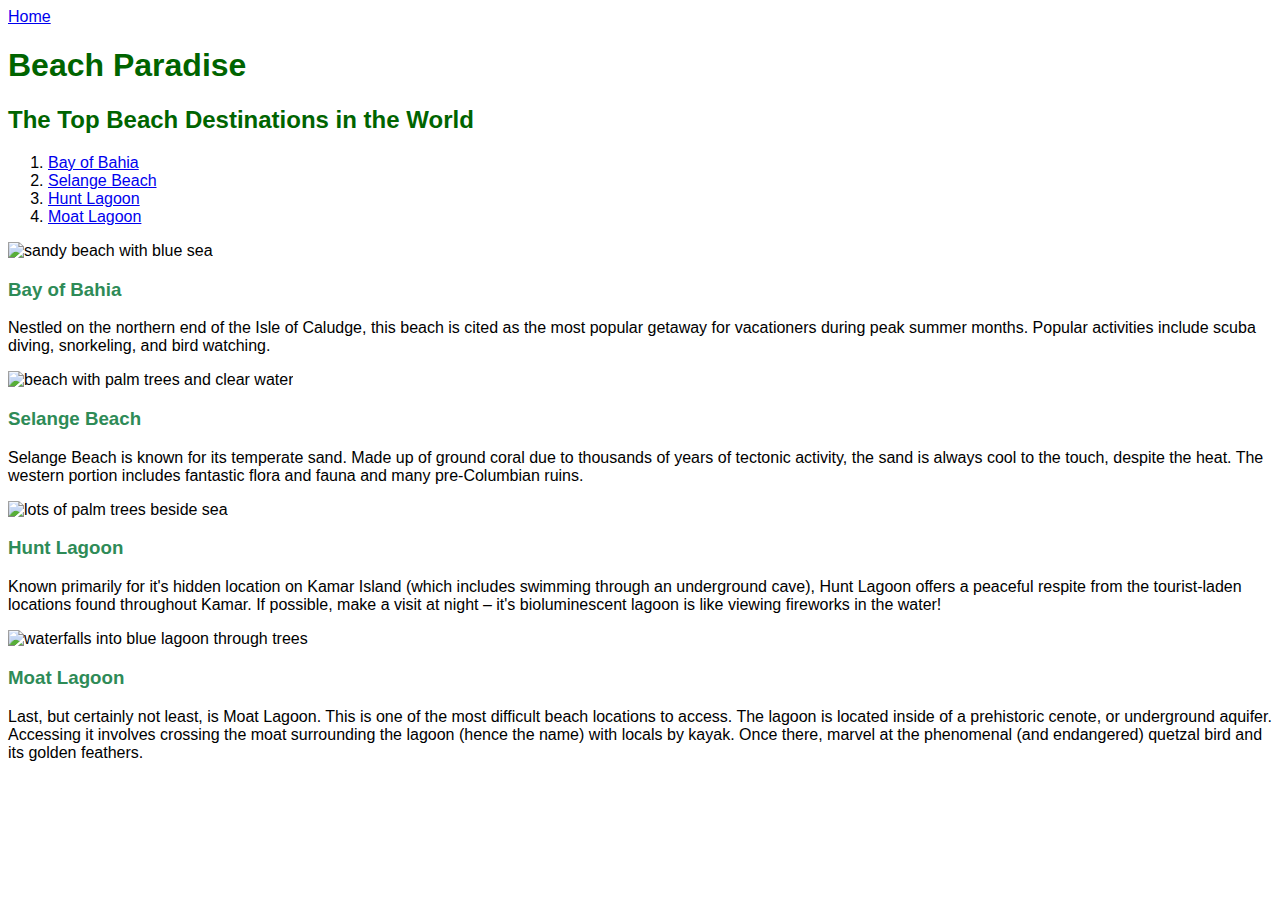
==== index.html @ 2d29b678 "First commit" ====
<!DOCTYPE html>
<html lang="en" dir="ltr">
  <head>
    <meta charset="utf-8">
    <title>Beach Paraside</title>
    <link rel="stylesheet" href="./resources/style.css" type="text/css">
  </head>
  <body>

    <!-- Navigation Bar -->
    <nav>
      <a href="./home.html">Home</a>
    </nav>


    <!-- Page Title & Sub-title -->
    <h1>Beach Paradise</h1>
    <h2>The Top Beach Destinations in the World</h2>

    <!-- Page Navigation -->
    <div class="beaches">
    <ol>
      <li><a href="#bahia">Bay of Bahia</a></li>
      <li><a href="#selange">Selange Beach</a></li>
      <li><a href="#hunt">Hunt Lagoon</a></li>
      <li><a href="#moat">Moat Lagoon</a></li>
    </ol>
    </div>

    <!-- Page Content -->
    <div id="bahia">
      <img src="https://s3.amazonaws.com/codecademy-content/courses/freelance-1/unit-2/bahia.jpeg" alt="sandy beach with blue sea">
      <h3>Bay of Bahia</h3>
      <p>Nestled on the northern end of the Isle of Caludge, this beach is cited as the most popular getaway for vacationers during peak summer months. Popular activities include scuba diving, snorkeling, and bird watching.</p>
    </div>

    <div id="selange">
      <img src="https://s3.amazonaws.com/codecademy-content/courses/freelance-1/unit-2/selange.jpeg" alt="beach with palm trees and clear water">
      <h3>Selange Beach</h3>
      <p>Selange Beach is known for its temperate sand. Made up of ground coral due to thousands of years of tectonic activity, the sand is always cool to the touch, despite the heat. The western portion includes fantastic flora and fauna and many pre-Columbian ruins.</p>
    </div>

    <div id="hunt">
      <img src="https://s3.amazonaws.com/codecademy-content/courses/freelance-1/unit-2/hunt.jpeg" alt="lots of palm trees beside sea">
      <h3>Hunt Lagoon</h3>
      <p>Known primarily for it's hidden location on Kamar Island (which includes swimming through an underground cave), Hunt Lagoon offers a peaceful respite from the tourist-laden locations found throughout Kamar. If possible, make a visit at night – it's bioluminescent lagoon is like viewing fireworks in the water!</p>
    </div>

    <div id="moat">
      <img src="https://s3.amazonaws.com/codecademy-content/courses/freelance-1/unit-2/moat.jpeg" alt="waterfalls into blue lagoon through trees">
      <h3>Moat Lagoon</h3>
      <p>Last, but certainly not least, is Moat Lagoon. This is one of the most difficult beach locations to access. The lagoon is located inside of a prehistoric cenote, or underground aquifer. Accessing it involves crossing the moat surrounding the lagoon (hence the name) with locals by kayak. Once there, marvel at the phenomenal (and endangered) quetzal bird and its golden feathers.</p>
    </div>
  </body>
</html>
---- resources/style.css ----
body{
  font-family: "Helvetica", sans-serif;
}

h1,
h2 {
  color: darkgreen;
}

h3 {
  color: SeaGreen;
}
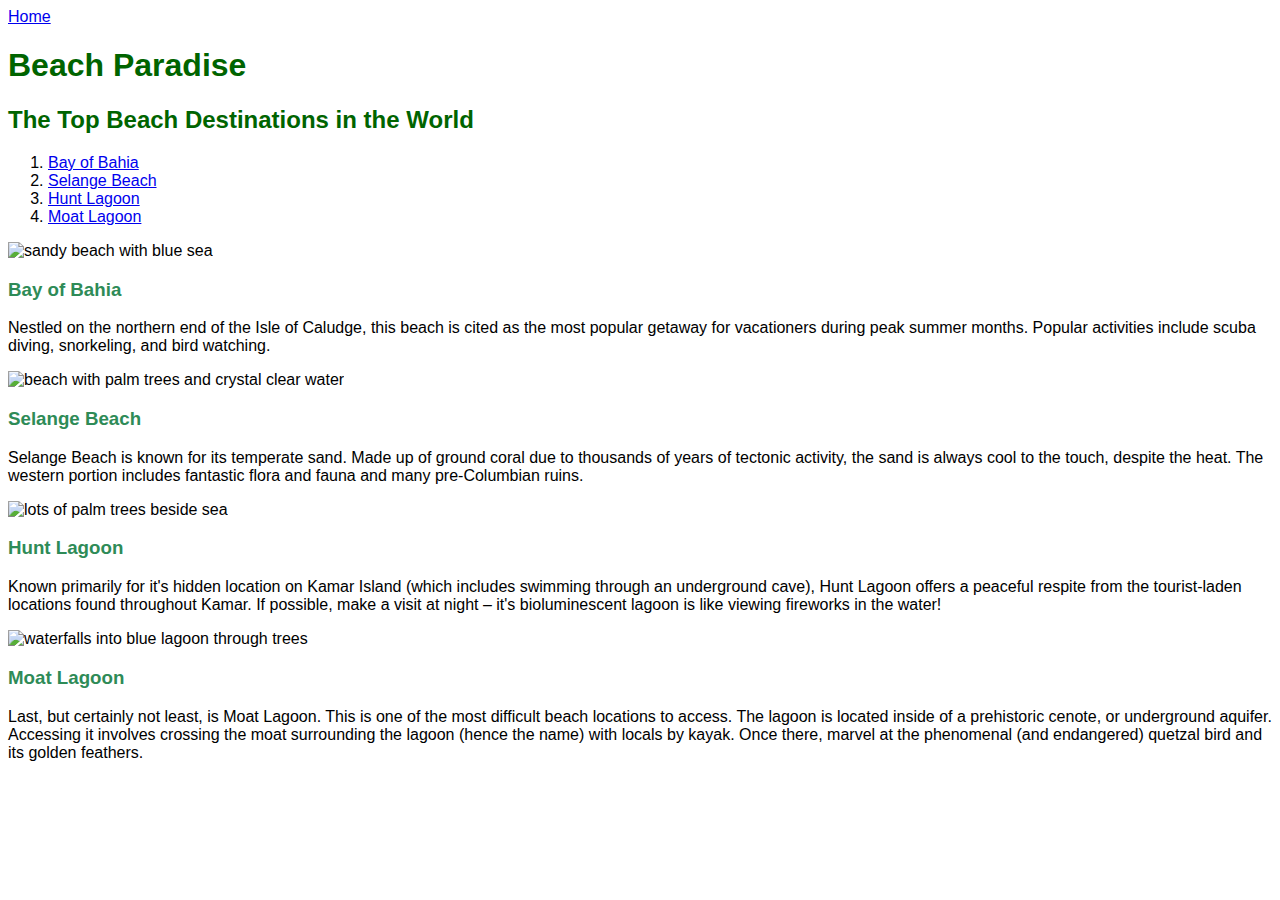
==== commit 20e2c4e0: "Changed alt alt attribute" ====
--- a/index.html
+++ b/index.html
@@ -35,7 +35,7 @@
     </div>
 
     <div id="selange">
-      <img src="https://s3.amazonaws.com/codecademy-content/courses/freelance-1/unit-2/selange.jpeg" alt="beach with palm trees and clear water">
+      <img src="https://s3.amazonaws.com/codecademy-content/courses/freelance-1/unit-2/selange.jpeg" alt="beach with palm trees and crystal clear water">
       <h3>Selange Beach</h3>
       <p>Selange Beach is known for its temperate sand. Made up of ground coral due to thousands of years of tectonic activity, the sand is always cool to the touch, despite the heat. The western portion includes fantastic flora and fauna and many pre-Columbian ruins.</p>
     </div>
